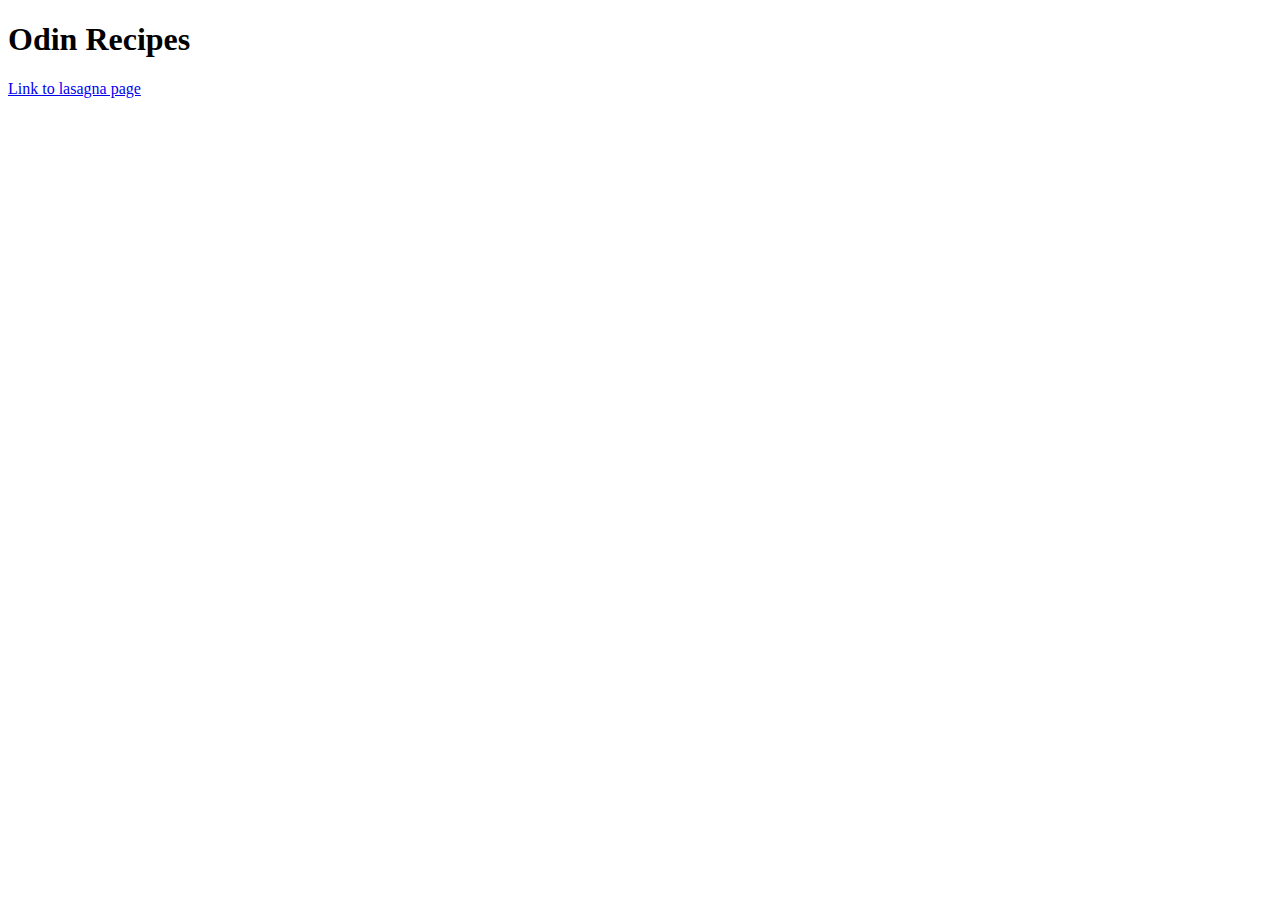
==== index.html @ 84ee376b "Add: lasagna file to recipes folder" ====
<!DOCTYPE html>
<html lang="en">
<head>
    <meta charset="UTF-8">
    <meta name="viewport" content="width=device-width, initial-scale=1.0">
    <title>Document</title>
</head>
<body>
    <h1>Odin Recipes</h1>
    <a href="./recipes/lasagna.html">Link to lasagna page</a>
</body>
</html>
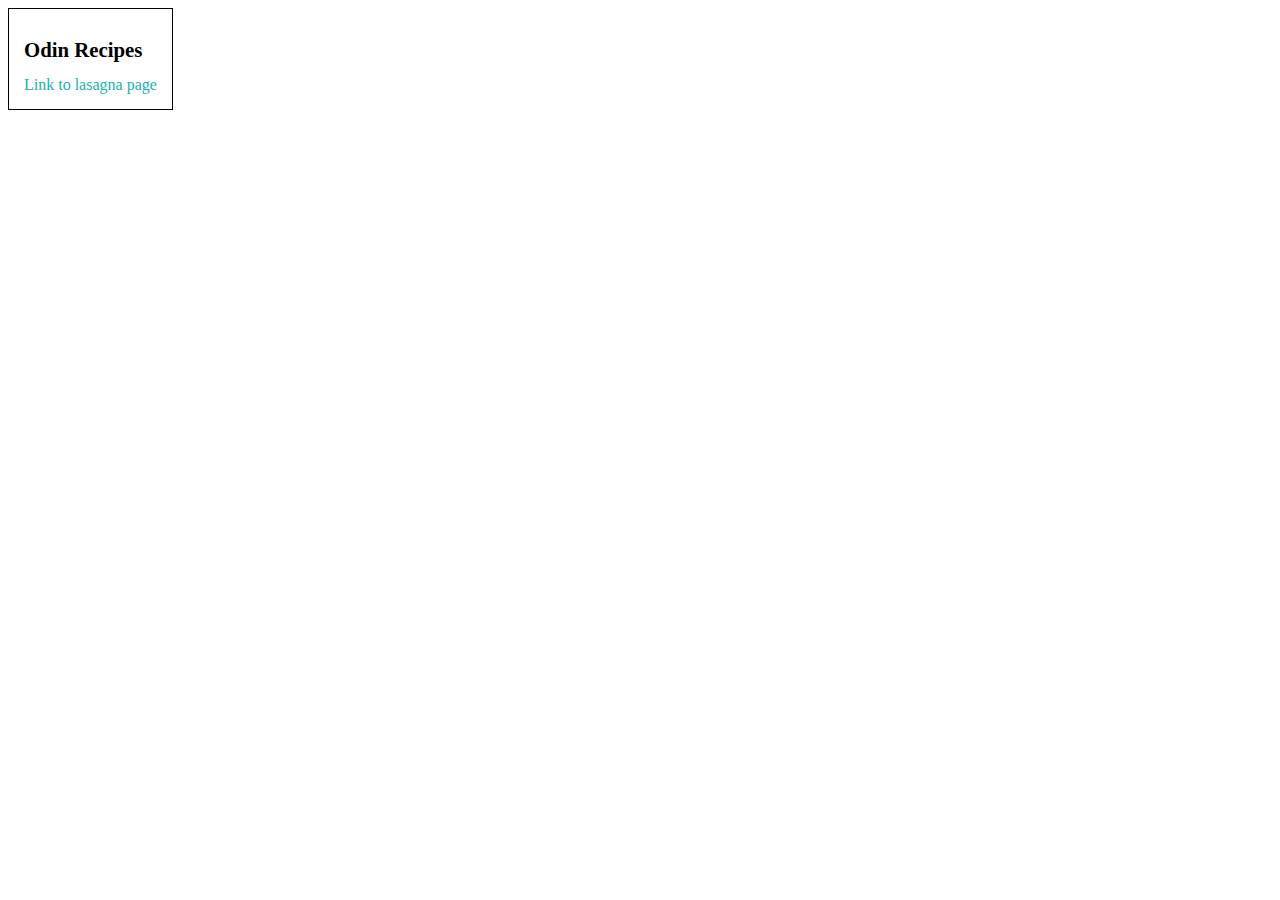
==== commit 8ed6995c: "Add styling to home and recipe pages Browser used is firefox. ;'(" ====
--- a/index.html
+++ b/index.html
@@ -3,10 +3,13 @@
 <head>
     <meta charset="UTF-8">
     <meta name="viewport" content="width=device-width, initial-scale=1.0">
+    <link rel="stylesheet" href="./styles/style.css">
     <title>Document</title>
 </head>
-<body>
-    <h1>Odin Recipes</h1>
-    <a href="./recipes/lasagna.html">Link to lasagna page</a>
+<body></div>
+    <div class="main-container">
+        <h1>Odin Recipes</h1>
+        <a href="./recipes/lasagna.html">Link to lasagna page</a>
+    </div>
 </body>
 </html>--- a/styles/style.css
+++ b/styles/style.css
@@ -0,0 +1,50 @@
+/* index.html */
+
+.main-container {
+    border: 1px solid black;
+    padding: 15px;
+    display: inline-block;
+}
+
+.main-container h1 {
+    font-size: 1.3em;
+}
+
+.main-container a {
+    text-decoration: none;
+    color: lightseagreen;
+}
+
+.main-container a:hover {
+    color: darkgray;
+}
+
+/* lasagna.html */
+
+.info-container h1 {
+    text-align: center;
+    box-shadow: 0 0 1px 1px black;
+}
+
+.info-container img {
+    display: block;
+    margin-left: auto;
+    margin-right: auto;
+    max-width: 100%;
+    height: auto;
+}
+
+.description-container {
+    box-shadow: 0 0 4px 2px black;
+    padding-bottom: 15px;
+    margin-bottom: 35px;
+}   
+    .description-container p {
+        padding-left: 5px;
+    }
+
+.ingredients-container,
+.steps-container {
+    box-shadow: 0 0 4px 4px gray;
+    padding-bottom: 15px;
+}
